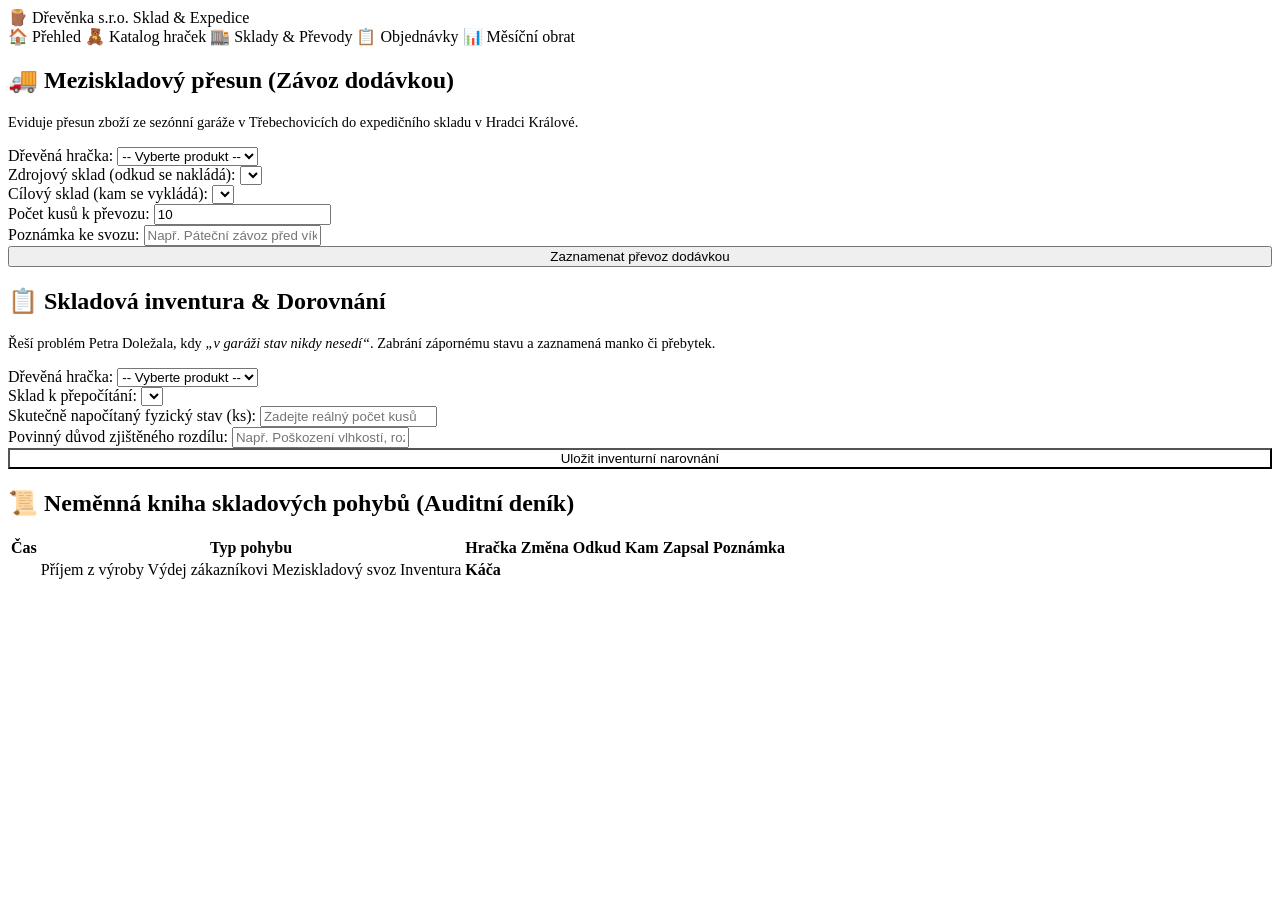
==== src/main/resources/templates/warehouse/index.html @ 36252015 "feat: implement functional web application prototype with warehouse dashboard, orders, and stock mov" ====
<!DOCTYPE html>
<html xmlns:th="http://www.thymeleaf.org" lang="cs">
<head>
    <meta charset="UTF-8">
    <meta name="viewport" content="width=device-width, initial-scale=1.0">
    <title>Sklady &amp; Převody | Dřevěnka s.r.o.</title>
    <link rel="stylesheet" th:href="@{/css/style.css}">
</head>
<body>

<header>
    <div class="header-container">
        <a th:href="@{/}" class="brand">
            🪵 Dřevěnka s.r.o.
            <span class="brand-badge">Sklad &amp; Expedice</span>
        </a>
        <nav>
            <a th:href="@{/}">🏠 Přehled</a>
            <a th:href="@{/products}">🧸 Katalog hraček</a>
            <a th:href="@{/warehouse}" class="active">🏬 Sklady &amp; Převody</a>
            <a th:href="@{/orders}">📋 Objednávky</a>
            <a th:href="@{/reports}">📊 Měsíční obrat</a>
        </nav>
    </div>
</header>

<main class="container">

    <!-- Flash hlášky -->
    <div th:if="${successMessage}" class="alert alert-success" th:text="${successMessage}"></div>
    <div th:if="${errorMessage}" class="alert alert-danger" th:text="${errorMessage}"></div>

    <div class="grid-2">
        <!-- Formulář meziskladového převodu -->
        <div class="card" style="border-top: 4px solid var(--accent);">
            <h2 class="card-title">🚚 Meziskladový přesun (Závoz dodávkou)</h2>
            <p style="font-size: 0.9rem; color: var(--text-muted); margin-bottom: 1rem;">
                Eviduje přesun zboží ze sezónní garáže v Třebechovicích do expedičního skladu v Hradci Králové.
            </p>
            <form th:action="@{/warehouse/transfer}" method="post">
                <div class="form-group">
                    <label class="form-label">Dřevěná hračka:</label>
                    <select name="productId" class="form-control" required>
                        <option value="">-- Vyberte produkt --</option>
                        <option th:each="p : ${products}" th:value="${p.id}" th:text="${p.name} + ' (' + ${p.code} + ')'"></option>
                    </select>
                </div>
                <div class="form-group">
                    <label class="form-label">Zdrojový sklad (odkud se nakládá):</label>
                    <select name="sourceWarehouseId" class="form-control" required>
                        <option th:each="w : ${warehouses}" th:value="${w.id}" th:text="${w.name}" th:selected="${w.code == 'TREBECHOVICE'}"></option>
                    </select>
                </div>
                <div class="form-group">
                    <label class="form-label">Cílový sklad (kam se vykládá):</label>
                    <select name="targetWarehouseId" class="form-control" required>
                        <option th:each="w : ${warehouses}" th:value="${w.id}" th:text="${w.name}" th:selected="${w.code == 'HRADEC'}"></option>
                    </select>
                </div>
                <div class="form-group">
                    <label class="form-label">Počet kusů k převozu:</label>
                    <input type="number" name="quantity" class="form-control" min="1" value="10" required>
                </div>
                <div class="form-group">
                    <label class="form-label">Poznámka ke svozu:</label>
                    <input type="text" name="note" class="form-control" placeholder="Např. Páteční závoz před víkendem">
                </div>
                <button type="submit" class="btn btn-accent" style="width: 100%;">Zaznamenat převoz dodávkou</button>
            </form>
        </div>

        <!-- Formulář skladové inventury -->
        <div class="card" style="border-top: 4px solid var(--danger);">
            <h2 class="card-title">📋 Skladová inventura &amp; Dorovnání</h2>
            <p style="font-size: 0.9rem; color: var(--text-muted); margin-bottom: 1rem;">
                Řeší problém Petra Doležala, kdy <em>„v garáži stav nikdy nesedí“</em>. Zabrání zápornému stavu a zaznamená manko či přebytek.
            </p>
            <form th:action="@{/warehouse/inventory}" method="post">
                <div class="form-group">
                    <label class="form-label">Dřevěná hračka:</label>
                    <select name="productId" class="form-control" required>
                        <option value="">-- Vyberte produkt --</option>
                        <option th:each="p : ${products}" th:value="${p.id}" th:text="${p.name} + ' (' + ${p.code} + ')'"></option>
                    </select>
                </div>
                <div class="form-group">
                    <label class="form-label">Sklad k přepočítání:</label>
                    <select name="warehouseId" class="form-control" required>
                        <option th:each="w : ${warehouses}" th:value="${w.id}" th:text="${w.name}"></option>
                    </select>
                </div>
                <div class="form-group">
                    <label class="form-label">Skutečně napočítaný fyzický stav (ks):</label>
                    <input type="number" name="newQuantity" class="form-control" min="0" placeholder="Zadejte reálný počet kusů na regále" required>
                </div>
                <div class="form-group">
                    <label class="form-label">Povinný důvod zjištěného rozdílu:</label>
                    <input type="text" name="reason" class="form-control" placeholder="Např. Poškození vlhkostí, rozbití při manipulaci, nalezená bedna" required>
                </div>
                <button type="submit" class="btn btn-primary" style="width: 100%; background: var(--primary);">Uložit inventurní narovnání</button>
            </form>
        </div>
    </div>

    <!-- Celkový auditní log -->
    <div class="card">
        <h2 class="card-title">📜 Neměnná kniha skladových pohybů (Auditní deník)</h2>
        <div class="table-responsive">
            <table>
                <thead>
                    <tr>
                        <th>Čas</th>
                        <th>Typ pohybu</th>
                        <th>Hračka</th>
                        <th>Změna</th>
                        <th>Odkud</th>
                        <th>Kam</th>
                        <th>Zapsal</th>
                        <th>Poznámka</th>
                    </tr>
                </thead>
                <tbody>
                    <tr th:each="m : ${movements}">
                        <td style="font-size: 0.85rem; color: var(--text-muted);" th:text="${#temporals.format(m.createdAt, 'dd.MM.yyyy HH:mm:ss')}"></td>
                        <td>
                            <span th:if="${m.movementType.name() == 'RECEIPT'}" class="badge badge-success">Příjem z výroby</span>
                            <span th:if="${m.movementType.name() == 'DISPATCH'}" class="badge badge-neutral">Výdej zákazníkovi</span>
                            <span th:if="${m.movementType.name() == 'TRANSFER'}" class="badge badge-warning">Meziskladový svoz</span>
                            <span th:if="${m.movementType.name() == 'INVENTORY_CORRECTION'}" class="badge badge-danger">Inventura</span>
                        </td>
                        <td><strong th:text="${m.product.name}">Káča</strong></td>
                        <td>
                            <span th:text="${(m.movementType.name() == 'DISPATCH' ? '-' : '+') + m.quantity + ' ks'}" style="font-weight: 700;"></span>
                        </td>
                        <td th:text="${m.sourceWarehouse != null ? m.sourceWarehouse.code : '-'}"></td>
                        <td th:text="${m.targetWarehouse != null ? m.targetWarehouse.code : '-'}"></td>
                        <td th:text="${m.performedBy}"></td>
                        <td th:text="${m.reasonNote}"></td>
                    </tr>
                </tbody>
            </table>
        </div>
    </div>

</main>

</body>
</html>
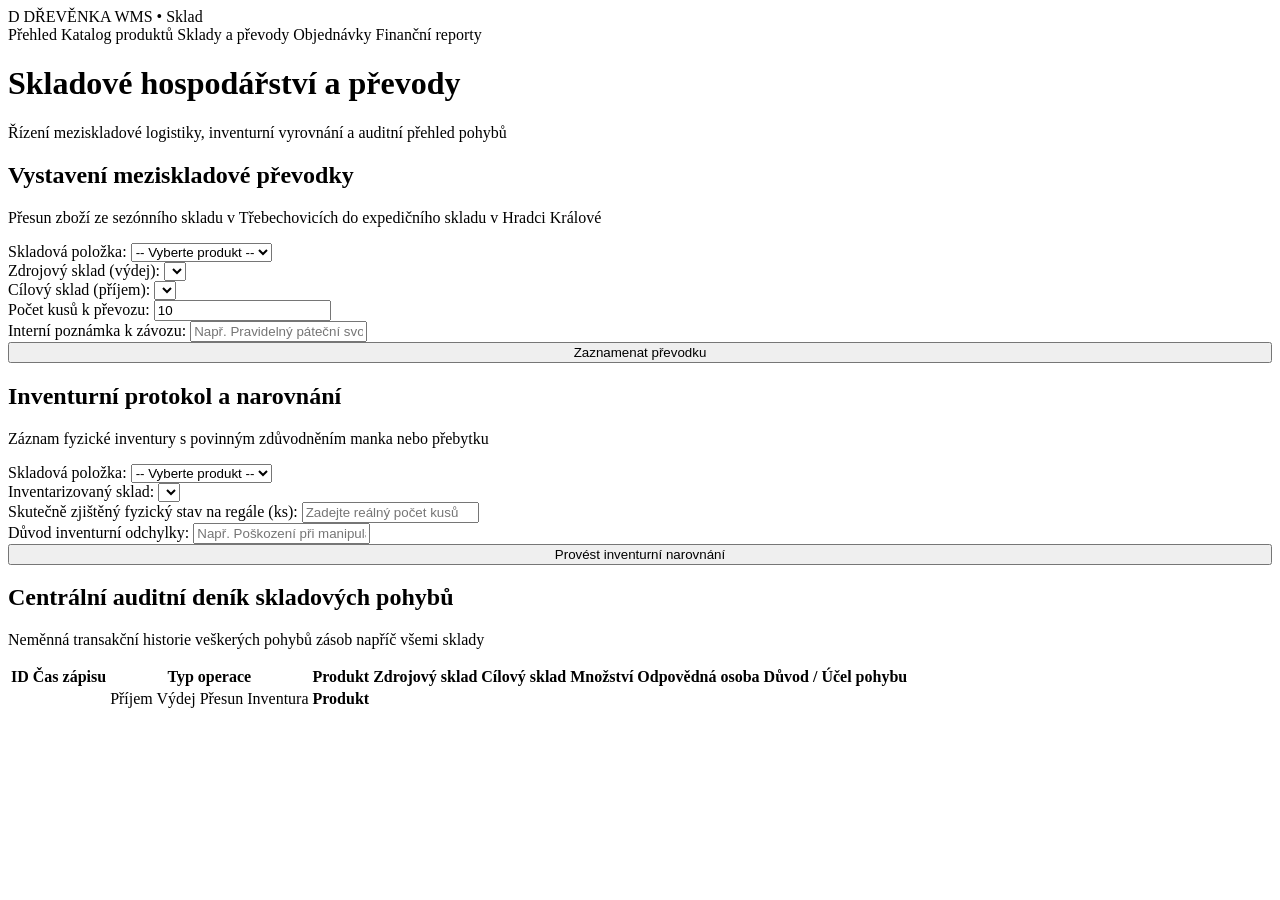
==== commit c3a2e972: "feat: redesign web interface to professional enterprise WMS styling without AI tropes and emojis" ====
--- a/src/main/resources/templates/warehouse/index.html
+++ b/src/main/resources/templates/warehouse/index.html
@@ -3,7 +3,7 @@
 <head>
     <meta charset="UTF-8">
     <meta name="viewport" content="width=device-width, initial-scale=1.0">
-    <title>Sklady &amp; Převody | Dřevěnka s.r.o.</title>
+    <title>Skladové hospodářství &amp; Převody | Dřevěnka WMS</title>
     <link rel="stylesheet" th:href="@{/css/style.css}">
 </head>
 <body>
@@ -11,48 +11,58 @@
 <header>
     <div class="header-container">
         <a th:href="@{/}" class="brand">
-            🪵 Dřevěnka s.r.o.
-            <span class="brand-badge">Sklad &amp; Expedice</span>
+            <span class="brand-logo">D</span>
+            <span class="brand-text">DŘEVĚNKA</span>
+            <span class="brand-badge">WMS &bull; Sklad</span>
         </a>
         <nav>
-            <a th:href="@{/}">🏠 Přehled</a>
-            <a th:href="@{/products}">🧸 Katalog hraček</a>
-            <a th:href="@{/warehouse}" class="active">🏬 Sklady &amp; Převody</a>
-            <a th:href="@{/orders}">📋 Objednávky</a>
-            <a th:href="@{/reports}">📊 Měsíční obrat</a>
+            <a th:href="@{/}">Přehled</a>
+            <a th:href="@{/products}">Katalog produktů</a>
+            <a th:href="@{/warehouse}" class="active">Sklady a převody</a>
+            <a th:href="@{/orders}">Objednávky</a>
+            <a th:href="@{/reports}">Finanční reporty</a>
         </nav>
     </div>
 </header>
 
 <main class="container">
 
-    <!-- Flash hlášky -->
+    <div class="page-header">
+        <div>
+            <h1 class="page-title">Skladové hospodářství a převody</h1>
+            <p class="page-desc">Řízení meziskladové logistiky, inventurní vyrovnání a auditní přehled pohybů</p>
+        </div>
+    </div>
+
+    <!-- Flash zprávy -->
     <div th:if="${successMessage}" class="alert alert-success" th:text="${successMessage}"></div>
     <div th:if="${errorMessage}" class="alert alert-danger" th:text="${errorMessage}"></div>
 
     <div class="grid-2">
-        <!-- Formulář meziskladového převodu -->
-        <div class="card" style="border-top: 4px solid var(--accent);">
-            <h2 class="card-title">🚚 Meziskladový přesun (Závoz dodávkou)</h2>
-            <p style="font-size: 0.9rem; color: var(--text-muted); margin-bottom: 1rem;">
-                Eviduje přesun zboží ze sezónní garáže v Třebechovicích do expedičního skladu v Hradci Králové.
-            </p>
+        <!-- Meziskladový převod -->
+        <div class="card">
+            <div class="card-header">
+                <div>
+                    <h2 class="card-title">Vystavení meziskladové převodky</h2>
+                    <p class="card-subtitle">Přesun zboží ze sezónního skladu v Třebechovicích do expedičního skladu v Hradci Králové</p>
+                </div>
+            </div>
             <form th:action="@{/warehouse/transfer}" method="post">
                 <div class="form-group">
-                    <label class="form-label">Dřevěná hračka:</label>
+                    <label class="form-label">Skladová položka:</label>
                     <select name="productId" class="form-control" required>
                         <option value="">-- Vyberte produkt --</option>
                         <option th:each="p : ${products}" th:value="${p.id}" th:text="${p.name} + ' (' + ${p.code} + ')'"></option>
                     </select>
                 </div>
                 <div class="form-group">
-                    <label class="form-label">Zdrojový sklad (odkud se nakládá):</label>
+                    <label class="form-label">Zdrojový sklad (výdej):</label>
                     <select name="sourceWarehouseId" class="form-control" required>
                         <option th:each="w : ${warehouses}" th:value="${w.id}" th:text="${w.name}" th:selected="${w.code == 'TREBECHOVICE'}"></option>
                     </select>
                 </div>
                 <div class="form-group">
-                    <label class="form-label">Cílový sklad (kam se vykládá):</label>
+                    <label class="form-label">Cílový sklad (příjem):</label>
                     <select name="targetWarehouseId" class="form-control" required>
                         <option th:each="w : ${warehouses}" th:value="${w.id}" th:text="${w.name}" th:selected="${w.code == 'HRADEC'}"></option>
                     </select>
@@ -62,80 +72,91 @@
                     <input type="number" name="quantity" class="form-control" min="1" value="10" required>
                 </div>
                 <div class="form-group">
-                    <label class="form-label">Poznámka ke svozu:</label>
-                    <input type="text" name="note" class="form-control" placeholder="Např. Páteční závoz před víkendem">
+                    <label class="form-label">Interní poznámka k závozu:</label>
+                    <input type="text" name="note" class="form-control" placeholder="Např. Pravidelný páteční svoz dodávkou">
                 </div>
-                <button type="submit" class="btn btn-accent" style="width: 100%;">Zaznamenat převoz dodávkou</button>
+                <button type="submit" class="btn btn-accent" style="width: 100%;">Zaznamenat převodku</button>
             </form>
         </div>
 
-        <!-- Formulář skladové inventury -->
-        <div class="card" style="border-top: 4px solid var(--danger);">
-            <h2 class="card-title">📋 Skladová inventura &amp; Dorovnání</h2>
-            <p style="font-size: 0.9rem; color: var(--text-muted); margin-bottom: 1rem;">
-                Řeší problém Petra Doležala, kdy <em>„v garáži stav nikdy nesedí“</em>. Zabrání zápornému stavu a zaznamená manko či přebytek.
-            </p>
+        <!-- Skladová inventura -->
+        <div class="card">
+            <div class="card-header">
+                <div>
+                    <h2 class="card-title">Inventurní protokol a narovnání</h2>
+                    <p class="card-subtitle">Záznam fyzické inventury s povinným zdůvodněním manka nebo přebytku</p>
+                </div>
+            </div>
             <form th:action="@{/warehouse/inventory}" method="post">
                 <div class="form-group">
-                    <label class="form-label">Dřevěná hračka:</label>
+                    <label class="form-label">Skladová položka:</label>
                     <select name="productId" class="form-control" required>
                         <option value="">-- Vyberte produkt --</option>
                         <option th:each="p : ${products}" th:value="${p.id}" th:text="${p.name} + ' (' + ${p.code} + ')'"></option>
                     </select>
                 </div>
                 <div class="form-group">
-                    <label class="form-label">Sklad k přepočítání:</label>
+                    <label class="form-label">Inventarizovaný sklad:</label>
                     <select name="warehouseId" class="form-control" required>
                         <option th:each="w : ${warehouses}" th:value="${w.id}" th:text="${w.name}"></option>
                     </select>
                 </div>
                 <div class="form-group">
-                    <label class="form-label">Skutečně napočítaný fyzický stav (ks):</label>
-                    <input type="number" name="newQuantity" class="form-control" min="0" placeholder="Zadejte reálný počet kusů na regále" required>
+                    <label class="form-label">Skutečně zjištěný fyzický stav na regále (ks):</label>
+                    <input type="number" name="newQuantity" class="form-control" min="0" placeholder="Zadejte reálný počet kusů" required>
                 </div>
                 <div class="form-group">
-                    <label class="form-label">Povinný důvod zjištěného rozdílu:</label>
-                    <input type="text" name="reason" class="form-control" placeholder="Např. Poškození vlhkostí, rozbití při manipulaci, nalezená bedna" required>
+                    <label class="form-label">Důvod inventurní odchylky:</label>
+                    <input type="text" name="reason" class="form-control" placeholder="Např. Poškození při manipulaci, nalezená nerozbalená krabice" required>
                 </div>
-                <button type="submit" class="btn btn-primary" style="width: 100%; background: var(--primary);">Uložit inventurní narovnání</button>
+                <button type="submit" class="btn btn-primary" style="width: 100%;">Provést inventurní narovnání</button>
             </form>
         </div>
     </div>
 
-    <!-- Celkový auditní log -->
+    <!-- Celý auditní deník -->
     <div class="card">
-        <h2 class="card-title">📜 Neměnná kniha skladových pohybů (Auditní deník)</h2>
+        <div class="card-header">
+            <div>
+                <h2 class="card-title">Centrální auditní deník skladových pohybů</h2>
+                <p class="card-subtitle">Neměnná transakční historie veškerých pohybů zásob napříč všemi sklady</p>
+            </div>
+            <span class="badge badge-neutral" th:text="'Záznamů: ' + ${#lists.size(movements)}"></span>
+        </div>
+
         <div class="table-responsive">
             <table>
                 <thead>
                     <tr>
-                        <th>Čas</th>
-                        <th>Typ pohybu</th>
-                        <th>Hračka</th>
-                        <th>Změna</th>
-                        <th>Odkud</th>
-                        <th>Kam</th>
-                        <th>Zapsal</th>
-                        <th>Poznámka</th>
+                        <th>ID</th>
+                        <th>Čas zápisu</th>
+                        <th>Typ operace</th>
+                        <th>Produkt</th>
+                        <th>Zdrojový sklad</th>
+                        <th>Cílový sklad</th>
+                        <th style="text-align: right;">Množství</th>
+                        <th>Odpovědná osoba</th>
+                        <th>Důvod / Účel pohybu</th>
                     </tr>
                 </thead>
                 <tbody>
                     <tr th:each="m : ${movements}">
-                        <td style="font-size: 0.85rem; color: var(--text-muted);" th:text="${#temporals.format(m.createdAt, 'dd.MM.yyyy HH:mm:ss')}"></td>
+                        <td class="tabular-num" style="color: var(--slate-400); font-size: 11px;" th:text="'#' + ${m.id}"></td>
+                        <td class="tabular-num" style="font-size: 12px; color: var(--slate-500);" th:text="${#temporals.format(m.createdAt, 'dd.MM.yyyy HH:mm')}"></td>
                         <td>
-                            <span th:if="${m.movementType.name() == 'RECEIPT'}" class="badge badge-success">Příjem z výroby</span>
-                            <span th:if="${m.movementType.name() == 'DISPATCH'}" class="badge badge-neutral">Výdej zákazníkovi</span>
-                            <span th:if="${m.movementType.name() == 'TRANSFER'}" class="badge badge-warning">Meziskladový svoz</span>
-                            <span th:if="${m.movementType.name() == 'INVENTORY_CORRECTION'}" class="badge badge-danger">Inventura</span>
+                            <span th:if="${m.movementType.name() == 'RECEIPT'}" class="badge badge-success"><span class="status-dot"></span>Příjem</span>
+                            <span th:if="${m.movementType.name() == 'DISPATCH'}" class="badge badge-neutral"><span class="status-dot"></span>Výdej</span>
+                            <span th:if="${m.movementType.name() == 'TRANSFER'}" class="badge badge-warning"><span class="status-dot"></span>Přesun</span>
+                            <span th:if="${m.movementType.name() == 'INVENTORY_CORRECTION'}" class="badge badge-danger"><span class="status-dot"></span>Inventura</span>
                         </td>
-                        <td><strong th:text="${m.product.name}">Káča</strong></td>
-                        <td>
-                            <span th:text="${(m.movementType.name() == 'DISPATCH' ? '-' : '+') + m.quantity + ' ks'}" style="font-weight: 700;"></span>
+                        <td><strong th:text="${m.product.name}">Produkt</strong></td>
+                        <td th:text="${m.sourceWarehouse != null ? m.sourceWarehouse.name : '—'}"></td>
+                        <td th:text="${m.targetWarehouse != null ? m.targetWarehouse.name : '—'}"></td>
+                        <td style="text-align: right;" class="tabular-num">
+                            <strong th:text="${(m.movementType.name() == 'DISPATCH' ? '-' : '+') + m.quantity + ' ks'}"></strong>
                         </td>
-                        <td th:text="${m.sourceWarehouse != null ? m.sourceWarehouse.code : '-'}"></td>
-                        <td th:text="${m.targetWarehouse != null ? m.targetWarehouse.code : '-'}"></td>
-                        <td th:text="${m.performedBy}"></td>
-                        <td th:text="${m.reasonNote}"></td>
+                        <td style="color: var(--slate-600);" th:text="${m.performedBy}"></td>
+                        <td style="color: var(--slate-600);" th:text="${m.reasonNote}"></td>
                     </tr>
                 </tbody>
             </table>
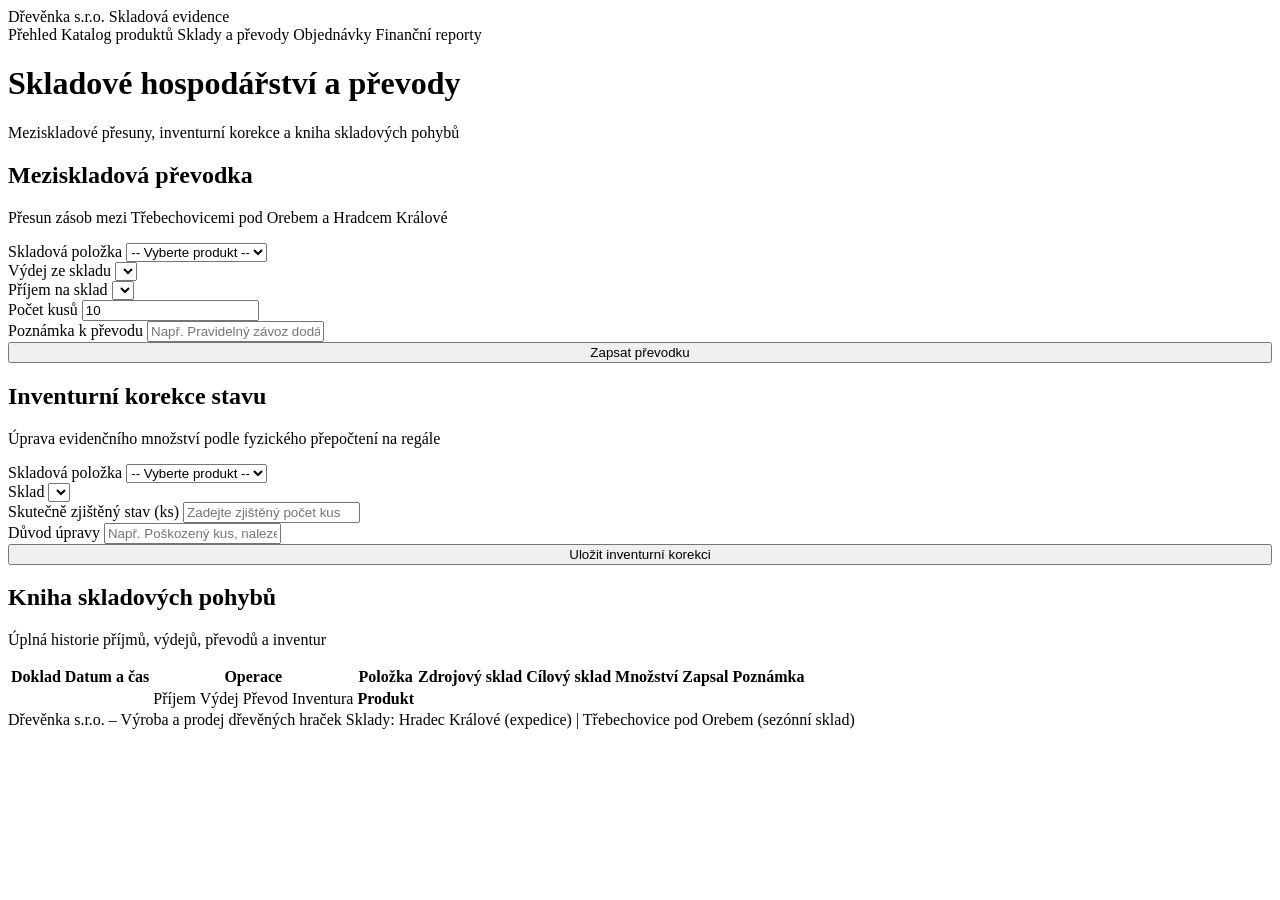
==== commit 17d64c2f: "feat: refine web UI with warm timber ERP palette and record R12/Z6 in documentation" ====
--- a/src/main/resources/templates/warehouse/index.html
+++ b/src/main/resources/templates/warehouse/index.html
@@ -3,7 +3,7 @@
 <head>
     <meta charset="UTF-8">
     <meta name="viewport" content="width=device-width, initial-scale=1.0">
-    <title>Skladové hospodářství &amp; Převody | Dřevěnka WMS</title>
+    <title>Sklady a převody | Dřevěnka s.r.o.</title>
     <link rel="stylesheet" th:href="@{/css/style.css}">
 </head>
 <body>
@@ -11,9 +11,8 @@
 <header>
     <div class="header-container">
         <a th:href="@{/}" class="brand">
-            <span class="brand-logo">D</span>
-            <span class="brand-text">DŘEVĚNKA</span>
-            <span class="brand-badge">WMS &bull; Sklad</span>
+            <span class="brand-text">Dřevěnka s.r.o.</span>
+            <span class="brand-badge">Skladová evidence</span>
         </a>
         <nav>
             <a th:href="@{/}">Přehled</a>
@@ -30,7 +29,7 @@
     <div class="page-header">
         <div>
             <h1 class="page-title">Skladové hospodářství a převody</h1>
-            <p class="page-desc">Řízení meziskladové logistiky, inventurní vyrovnání a auditní přehled pohybů</p>
+            <p class="page-desc">Meziskladové přesuny, inventurní korekce a kniha skladových pohybů</p>
         </div>
     </div>
 
@@ -43,39 +42,39 @@
         <div class="card">
             <div class="card-header">
                 <div>
-                    <h2 class="card-title">Vystavení meziskladové převodky</h2>
-                    <p class="card-subtitle">Přesun zboží ze sezónního skladu v Třebechovicích do expedičního skladu v Hradci Králové</p>
+                    <h2 class="card-title">Meziskladová převodka</h2>
+                    <p class="card-subtitle">Přesun zásob mezi Třebechovicemi pod Orebem a Hradcem Králové</p>
                 </div>
             </div>
             <form th:action="@{/warehouse/transfer}" method="post">
                 <div class="form-group">
-                    <label class="form-label">Skladová položka:</label>
+                    <label class="form-label">Skladová položka</label>
                     <select name="productId" class="form-control" required>
                         <option value="">-- Vyberte produkt --</option>
                         <option th:each="p : ${products}" th:value="${p.id}" th:text="${p.name} + ' (' + ${p.code} + ')'"></option>
                     </select>
                 </div>
                 <div class="form-group">
-                    <label class="form-label">Zdrojový sklad (výdej):</label>
+                    <label class="form-label">Výdej ze skladu</label>
                     <select name="sourceWarehouseId" class="form-control" required>
                         <option th:each="w : ${warehouses}" th:value="${w.id}" th:text="${w.name}" th:selected="${w.code == 'TREBECHOVICE'}"></option>
                     </select>
                 </div>
                 <div class="form-group">
-                    <label class="form-label">Cílový sklad (příjem):</label>
+                    <label class="form-label">Příjem na sklad</label>
                     <select name="targetWarehouseId" class="form-control" required>
                         <option th:each="w : ${warehouses}" th:value="${w.id}" th:text="${w.name}" th:selected="${w.code == 'HRADEC'}"></option>
                     </select>
                 </div>
                 <div class="form-group">
-                    <label class="form-label">Počet kusů k převozu:</label>
+                    <label class="form-label">Počet kusů</label>
                     <input type="number" name="quantity" class="form-control" min="1" value="10" required>
                 </div>
                 <div class="form-group">
-                    <label class="form-label">Interní poznámka k závozu:</label>
-                    <input type="text" name="note" class="form-control" placeholder="Např. Pravidelný páteční svoz dodávkou">
+                    <label class="form-label">Poznámka k převodu</label>
+                    <input type="text" name="note" class="form-control" placeholder="Např. Pravidelný závoz dodávkou">
                 </div>
-                <button type="submit" class="btn btn-accent" style="width: 100%;">Zaznamenat převodku</button>
+                <button type="submit" class="btn btn-accent" style="width: 100%;">Zapsat převodku</button>
             </form>
         </div>
 
@@ -83,33 +82,33 @@
         <div class="card">
             <div class="card-header">
                 <div>
-                    <h2 class="card-title">Inventurní protokol a narovnání</h2>
-                    <p class="card-subtitle">Záznam fyzické inventury s povinným zdůvodněním manka nebo přebytku</p>
+                    <h2 class="card-title">Inventurní korekce stavu</h2>
+                    <p class="card-subtitle">Úprava evidenčního množství podle fyzického přepočtení na regále</p>
                 </div>
             </div>
             <form th:action="@{/warehouse/inventory}" method="post">
                 <div class="form-group">
-                    <label class="form-label">Skladová položka:</label>
+                    <label class="form-label">Skladová položka</label>
                     <select name="productId" class="form-control" required>
                         <option value="">-- Vyberte produkt --</option>
                         <option th:each="p : ${products}" th:value="${p.id}" th:text="${p.name} + ' (' + ${p.code} + ')'"></option>
                     </select>
                 </div>
                 <div class="form-group">
-                    <label class="form-label">Inventarizovaný sklad:</label>
+                    <label class="form-label">Sklad</label>
                     <select name="warehouseId" class="form-control" required>
                         <option th:each="w : ${warehouses}" th:value="${w.id}" th:text="${w.name}"></option>
                     </select>
                 </div>
                 <div class="form-group">
-                    <label class="form-label">Skutečně zjištěný fyzický stav na regále (ks):</label>
-                    <input type="number" name="newQuantity" class="form-control" min="0" placeholder="Zadejte reálný počet kusů" required>
+                    <label class="form-label">Skutečně zjištěný stav (ks)</label>
+                    <input type="number" name="newQuantity" class="form-control" min="0" placeholder="Zadejte zjištěný počet kusů" required>
                 </div>
                 <div class="form-group">
-                    <label class="form-label">Důvod inventurní odchylky:</label>
-                    <input type="text" name="reason" class="form-control" placeholder="Např. Poškození při manipulaci, nalezená nerozbalená krabice" required>
+                    <label class="form-label">Důvod úpravy</label>
+                    <input type="text" name="reason" class="form-control" placeholder="Např. Poškozený kus, nalezená krabice při inventuře" required>
                 </div>
-                <button type="submit" class="btn btn-primary" style="width: 100%;">Provést inventurní narovnání</button>
+                <button type="submit" class="btn btn-primary" style="width: 100%;">Uložit inventurní korekci</button>
             </form>
         </div>
     </div>
@@ -118,36 +117,36 @@
     <div class="card">
         <div class="card-header">
             <div>
-                <h2 class="card-title">Centrální auditní deník skladových pohybů</h2>
-                <p class="card-subtitle">Neměnná transakční historie veškerých pohybů zásob napříč všemi sklady</p>
+                <h2 class="card-title">Kniha skladových pohybů</h2>
+                <p class="card-subtitle">Úplná historie příjmů, výdejů, převodů a inventur</p>
             </div>
-            <span class="badge badge-neutral" th:text="'Záznamů: ' + ${#lists.size(movements)}"></span>
+            <span class="badge badge-neutral" th:text="'Počet záznamů: ' + ${#lists.size(movements)}"></span>
         </div>
 
         <div class="table-responsive">
             <table>
                 <thead>
                     <tr>
-                        <th>ID</th>
-                        <th>Čas zápisu</th>
-                        <th>Typ operace</th>
-                        <th>Produkt</th>
+                        <th>Doklad</th>
+                        <th>Datum a čas</th>
+                        <th>Operace</th>
+                        <th>Položka</th>
                         <th>Zdrojový sklad</th>
                         <th>Cílový sklad</th>
                         <th style="text-align: right;">Množství</th>
-                        <th>Odpovědná osoba</th>
-                        <th>Důvod / Účel pohybu</th>
+                        <th>Zapsal</th>
+                        <th>Poznámka</th>
                     </tr>
                 </thead>
                 <tbody>
                     <tr th:each="m : ${movements}">
-                        <td class="tabular-num" style="color: var(--slate-400); font-size: 11px;" th:text="'#' + ${m.id}"></td>
-                        <td class="tabular-num" style="font-size: 12px; color: var(--slate-500);" th:text="${#temporals.format(m.createdAt, 'dd.MM.yyyy HH:mm')}"></td>
+                        <td class="tabular-num" style="color: var(--slate-500); font-size: 12px;" th:text="'#' + ${m.id}"></td>
+                        <td class="tabular-num" style="font-size: 12px; color: var(--slate-600);" th:text="${#temporals.format(m.createdAt, 'dd.MM.yyyy HH:mm')}"></td>
                         <td>
-                            <span th:if="${m.movementType.name() == 'RECEIPT'}" class="badge badge-success"><span class="status-dot"></span>Příjem</span>
-                            <span th:if="${m.movementType.name() == 'DISPATCH'}" class="badge badge-neutral"><span class="status-dot"></span>Výdej</span>
-                            <span th:if="${m.movementType.name() == 'TRANSFER'}" class="badge badge-warning"><span class="status-dot"></span>Přesun</span>
-                            <span th:if="${m.movementType.name() == 'INVENTORY_CORRECTION'}" class="badge badge-danger"><span class="status-dot"></span>Inventura</span>
+                            <span th:if="${m.movementType.name() == 'RECEIPT'}" class="badge badge-success">Příjem</span>
+                            <span th:if="${m.movementType.name() == 'DISPATCH'}" class="badge badge-neutral">Výdej</span>
+                            <span th:if="${m.movementType.name() == 'TRANSFER'}" class="badge badge-warning">Převod</span>
+                            <span th:if="${m.movementType.name() == 'INVENTORY_CORRECTION'}" class="badge badge-danger">Inventura</span>
                         </td>
                         <td><strong th:text="${m.product.name}">Produkt</strong></td>
                         <td th:text="${m.sourceWarehouse != null ? m.sourceWarehouse.name : '—'}"></td>
@@ -165,5 +164,12 @@
 
 </main>
 
+<footer>
+    <div class="footer-container">
+        <span>Dřevěnka s.r.o. – Výroba a prodej dřevěných hraček</span>
+        <span>Sklady: Hradec Králové (expedice) | Třebechovice pod Orebem (sezónní sklad)</span>
+    </div>
+</footer>
+
 </body>
 </html>
